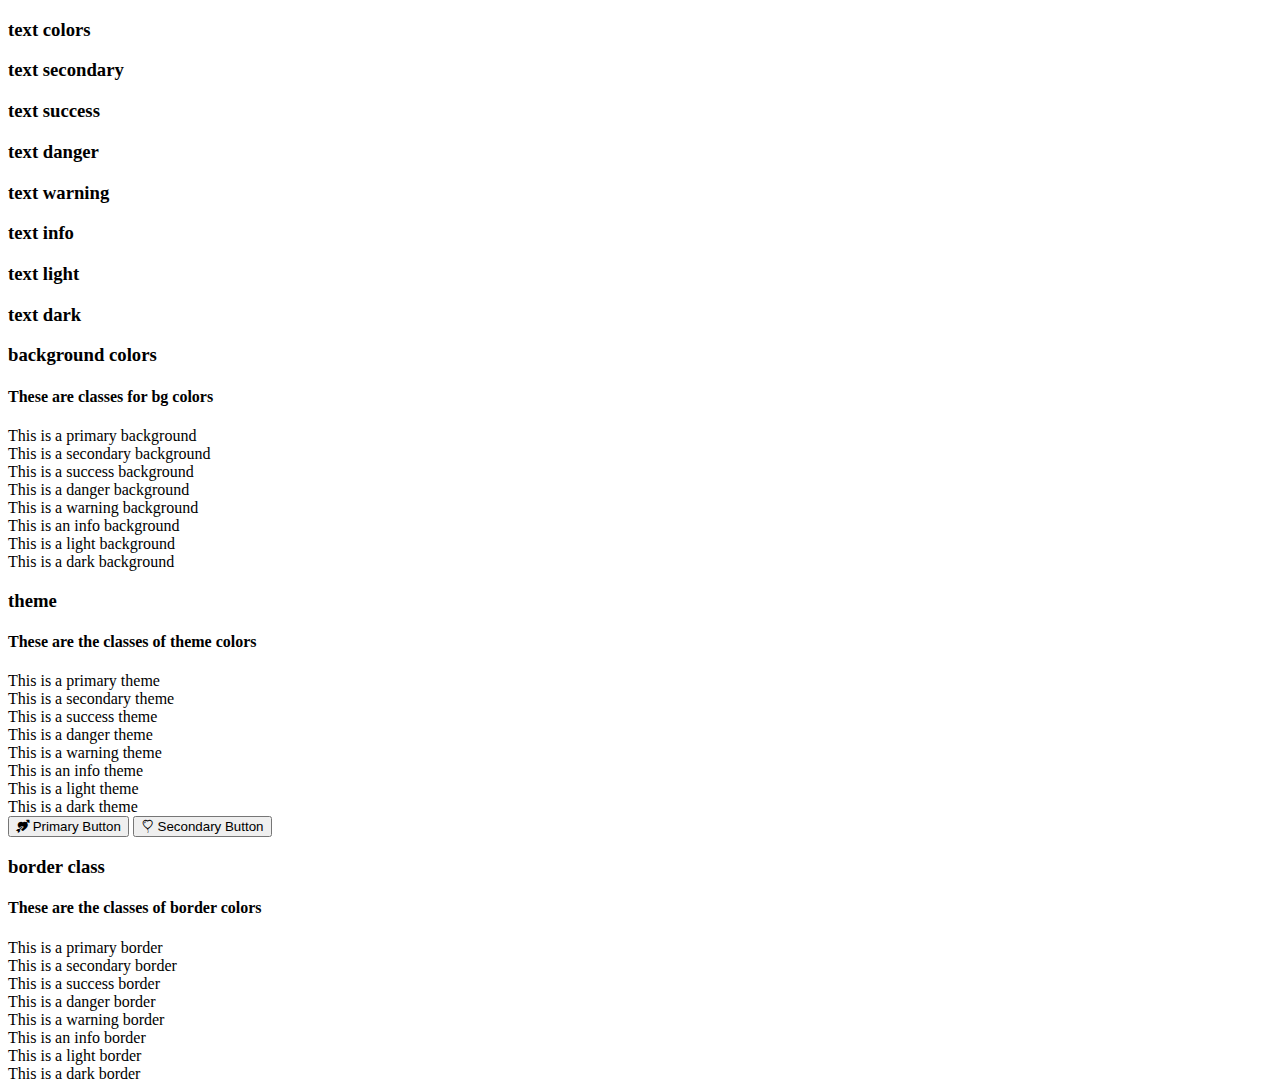
==== colors.html @ d0e50f66 "added bs5 colors" ====
<!doctype html>
<html lang="en">
    <head>
        <title>Title</title>
        <!-- Required meta tags -->
        <meta charset="utf-8" />
        <meta
            name="viewport"
            content="width=device-width, initial-scale=1, shrink-to-fit=no"
        />

        <!-- Bootstrap CSS v5.2.1 -->
        <link
            href="https://cdn.jsdelivr.net/npm/bootstrap@5.3.2/dist/css/bootstrap.min.css"
            rel="stylesheet"
            integrity="sha384-T3c6CoIi6uLrA9TneNEoa7RxnatzjcDSCmG1MXxSR1GAsXEV/Dwwykc2MPK8M2HN"
            crossorigin="anonymous"
        />
    </head>
    <link rel="stylesheet" href="colors.css">
    <link href="https://cdn.jsdelivr.net/npm/bootstrap-icons/font/bootstrap-icons.css" rel="stylesheet">


    <body>
   <div class="container my-4 p-3 shadow bg-light rounded-3">
       <h3 class="text-primary">text colors</h3>
       <h3 class="text-secondary">text secondary</h3>
       <h3 class="text-success">text success</h3>
       <h3 class="text-danger">text danger</h3>
       <h3 class="text-warning">text warning</h3>
       <h3 class="text-info">text info</h3>
       <h3 class="text-light bg-dark">text light</h3>
       <h3 class="text-dark">text dark</h3>
   </div>

   <div class="container my-4 p-3 shadow bg-light rounded-3">
       <h3>background colors</h3>
       <h4>These are classes for bg colors</h4>
       <div class="bg-primary text-white p-3 rounded">This is a primary background</div>
       <div class="bg-secondary text-white p-3 rounded">This is a secondary background</div>
       <div class="bg-success text-white p-3 rounded">This is a success background</div>
       <div class="bg-danger text-white p-3 rounded">This is a danger background</div>
       <div class="bg-warning text-dark p-3 rounded">This is a warning background</div>
       <div class="bg-info text-white p-3 rounded">This is an info background</div>
       <div class="bg-light text-dark p-3 rounded">This is a light background</div>
       <div class="bg-dark text-white p-3 rounded">This is a dark background</div>
   </div>
   <div class="container my-4 p-3 shadow bg-light rounded-3">
       <h3>theme</h3>
       <h4>These are the classes of theme colors</h4>
         <div class="bg-primary text-white p-3 rounded">This is a primary theme</div>
         <div class="bg-secondary text-white p-3 rounded">This is a secondary theme</div>
            <div class="bg-success text-white p-3 rounded">This is a success theme</div>
            <div class="bg-danger text-white p-3 rounded">This is a danger theme</div>
            <div class="bg-warning text-dark p-3 rounded">This is a warning theme</div>
            <div class="bg-info text-white p-3 rounded">This is an info theme</div>
            <div class="bg-light text-dark p-3 rounded">This is a light theme</div>
            <div class="bg-dark text-white p-3 rounded">This is a dark theme</div>
            <button class="btn btn-primary"> 
                <i class="bi bi-arrow-through-heart-fill"></i> Primary Button
            </button>
            <button class="btn btn-secondary">
                <i class="bi bi-balloon-heart"></i> Secondary Button
            </button>   
   </div>
   <div class="container my-4 p-3 shadow bg-light rounded-3">
       <h3>border class</h3>
       <h4>These are the classes of border colors</h4>  
         <div class="border border-primary p-3 rounded">This is a primary border</div>
            <div class="border border-secondary p-3 rounded">This is a secondary border</div>
            <div class="border border-success p-3 rounded">This is a success border</div>
            <div class="border border-danger p-3 rounded">This is a danger border</div>
            <div class="border border-warning p-3 rounded">This is a warning border</div>
            <div class="border border-info p-3 rounded">This is an info border</div>
            <div class="border border-light p-3 rounded">This is a light border</div>
            <div class="border border-dark p-3 rounded">This is a dark border</div>
         
   </div>


   
        <!-- Bootstrap JavaScript Libraries -->
        <script
            src="https://cdn.jsdelivr.net/npm/@popperjs/core@2.11.8/dist/umd/popper.min.js"
            integrity="sha384-I7E8VVD/ismYTF4hNIPjVp/Zjvgyol6VFvRkX/vR+Vc4jQkC+hVqc2pM8ODewa9r"
            crossorigin="anonymous"
        ></script>

        <script
            src="https://cdn.jsdelivr.net/npm/bootstrap@5.3.2/dist/js/bootstrap.min.js"
            integrity="sha384-BBtl+eGJRgqQAUMxJ7pMwbEyER4l1g+O15P+16Ep7Q9Q+zqX6gSbd85u4mG4QzX+"
            crossorigin="anonymous"
        ></script>

        <script>
            function changeToDanger(element) {
                element.className = 'btn btn-danger';
            }

            function changeToPrimary(element) {
                element.className = 'btn btn-primary';
            }
        </script>
    </body>
</html>
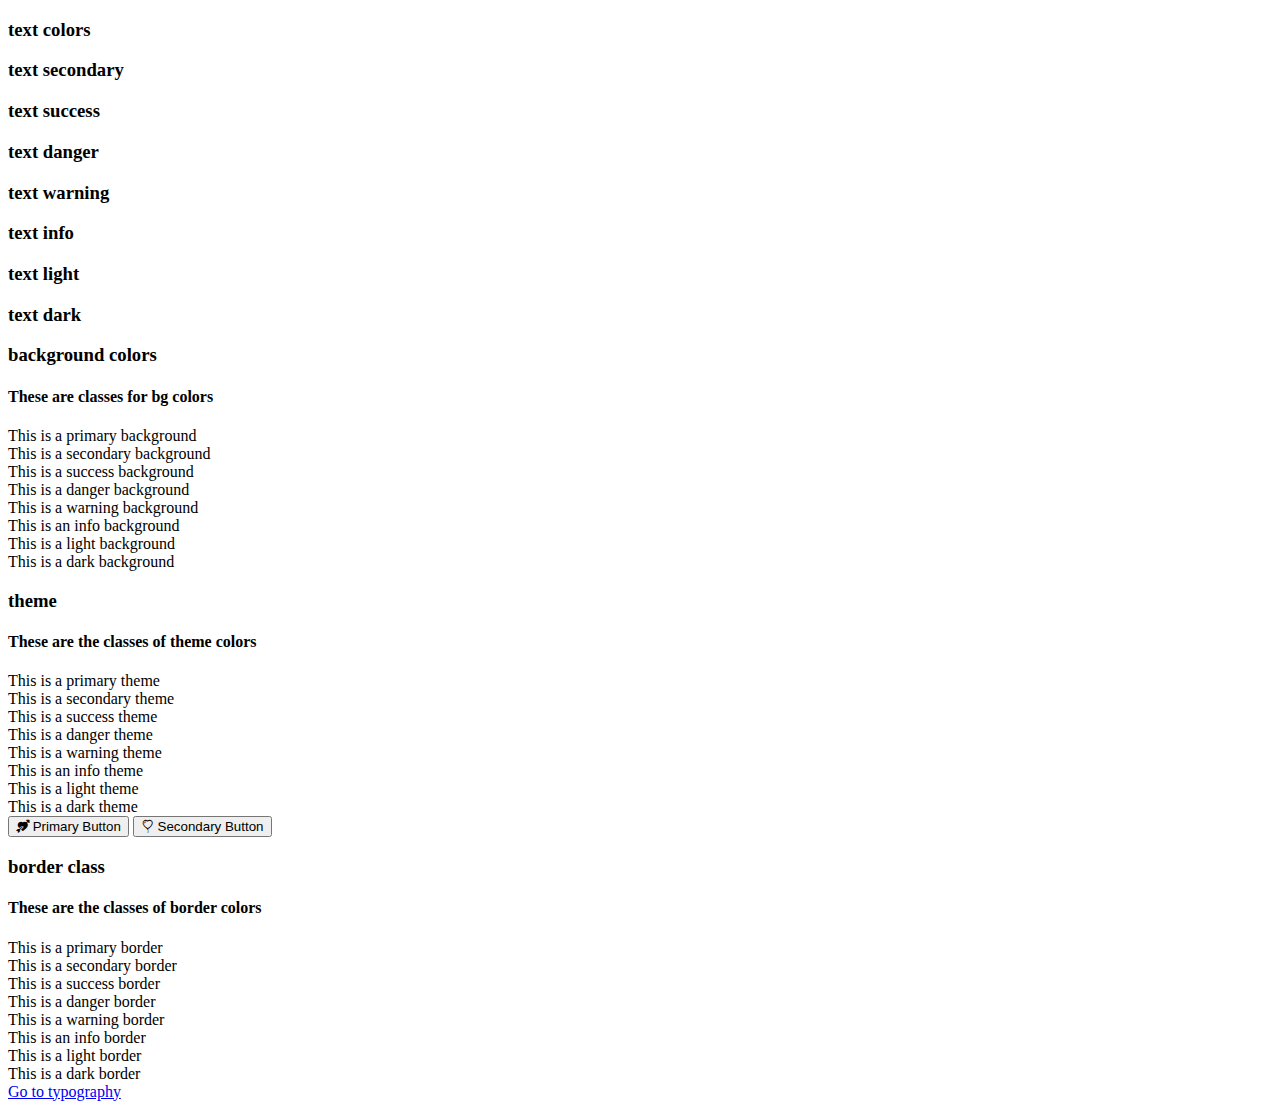
==== commit 257739b0: "added buttons" ====
--- a/colors.html
+++ b/colors.html
@@ -76,9 +76,10 @@
             <div class="border border-dark p-3 rounded">This is a dark border</div>
          
    </div>
-
-
-   
+   <div class="container my-4 d-flex justify-content-center">
+    <a href="typo.html" class="btn btn-danger">Go to typography</a>
+</div>
+<script>
         <!-- Bootstrap JavaScript Libraries -->
         <script
             src="https://cdn.jsdelivr.net/npm/@popperjs/core@2.11.8/dist/umd/popper.min.js"
